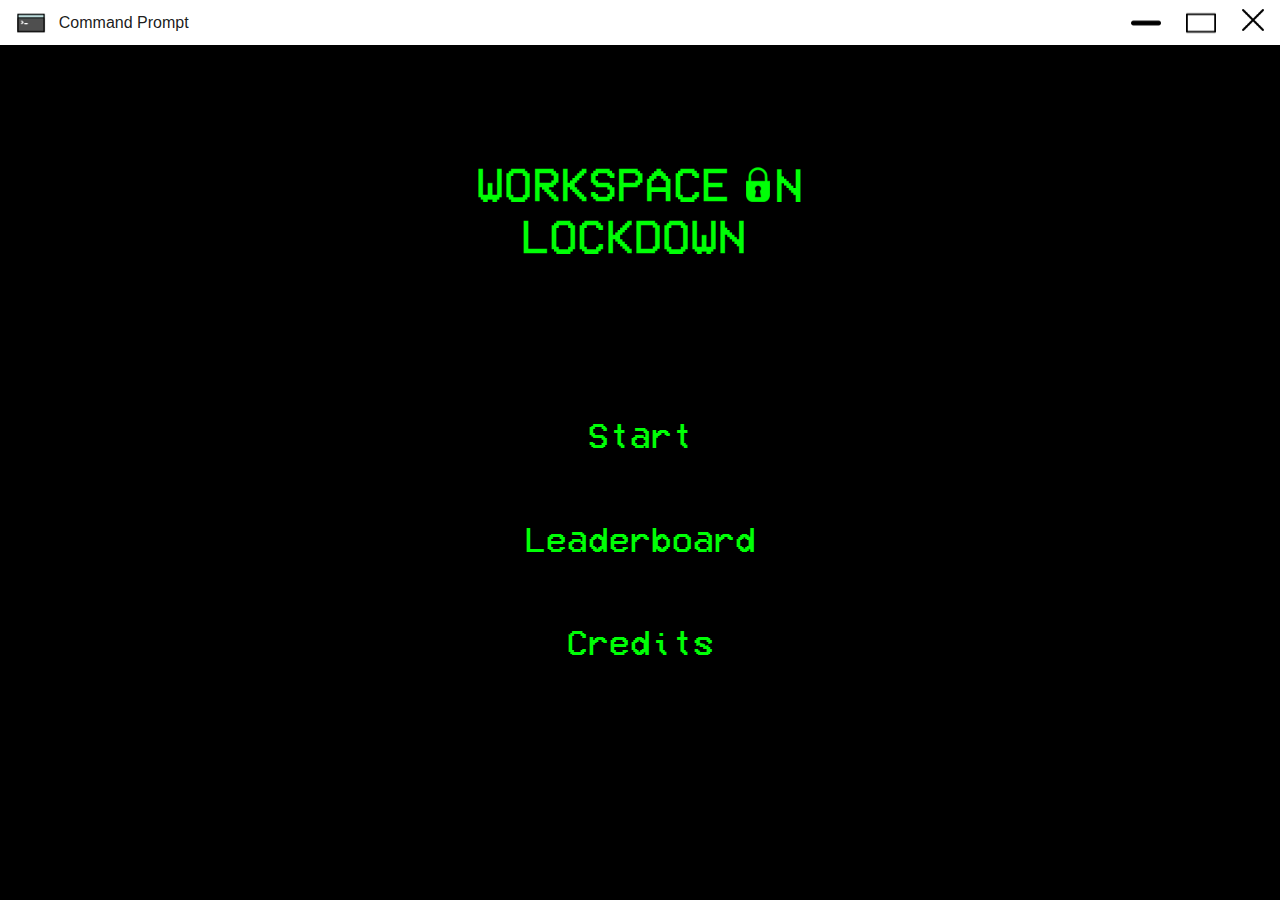
==== index.html @ 35d52795 "added new files" ====
<!DOCTYPE html>
<html>
<head>
  <title>Landing Page</title>
  <link rel="icon" type="image/x-icon" href="assets\images\favicon-32x32.png">
  <link rel="stylesheet" href="https://stackpath.bootstrapcdn.com/bootstrap/4.5.0/css/bootstrap.min.css">
  <link rel="stylesheet" href="css\index.css">

</head>
<body>

  <nav class="navbar navbar-expand navbar-light bg-white">
    <img src="assets\images\cmd.png"  width="30" height="30" class="d-inline-block align-top">
    <a class="navbar-brand" href="#">Command Prompt</a>
    

    <div class="navbar-collapse justify-content-end" id="navbarSupportedContent">
      <ul class="navbar-nav">
        <li class="nav-item" id="minimize">
          <img src="assets\images\minimize-sign.png"  width="30" height="30">
        </li>
        <li class="nav-item" id="rectangle">
          <img src="assets\images\rectangle.png" width="30" height="30">
        </li>
        <li class="nav-item" id="close">
          <img src="assets\images\close.png"  width="22" height="22">
        </li>
      </ul>
    </div>
  </nav>
  <div class="container">
    <div class="text-center mt-5">
      <img src="assets\images\Logo.PNG" alt="Logo">
    </div>
    <div class="d-flex flex-column align-items-center mt-3">
      <button id="btnStart" class="btn">Start</button>
      <button id="btnLeaderboard" class="btn">Leaderboard</button>
      <button id="btnExit" class="btn">Credits</button>
    </div>
  </div>

  <script src="https://code.jquery.com/jquery-3.5.1.slim.min.js"></script>
  <script src="https://cdn.jsdelivr.net/npm/@popperjs/core@2.5.4/dist/umd/popper.min.js"></script>
  <script src="https://stackpath.bootstrapcdn.com/bootstrap/4.5.0/js/bootstrap.min.js"></script>
</body>
</html>
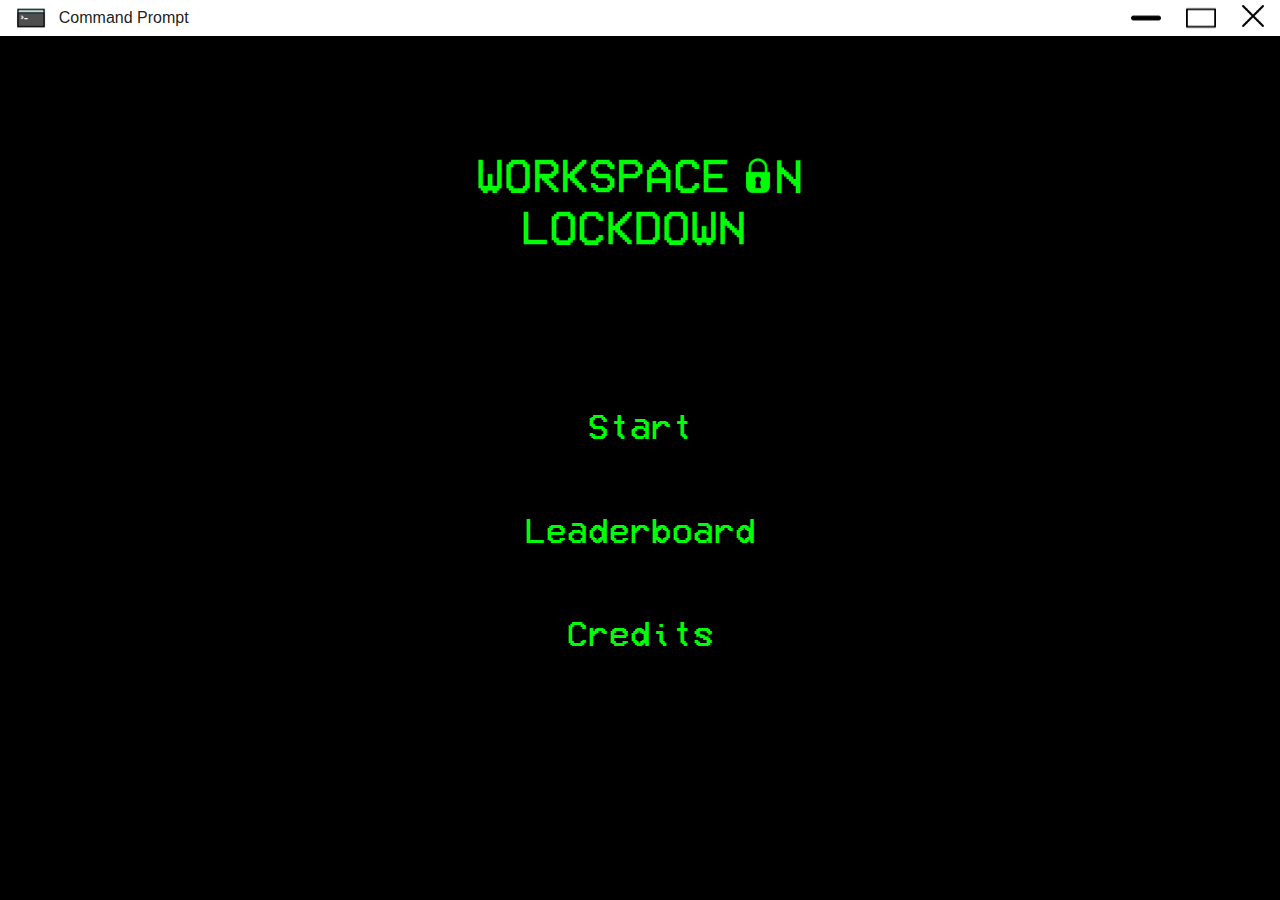
==== commit f4c08a4c: "minor changes" ====
--- a/index.html
+++ b/index.html
@@ -35,7 +35,7 @@
     <div class="d-flex flex-column align-items-center mt-3">
       <button id="btnStart" class="btn">Start</button>
       <button id="btnLeaderboard" class="btn">Leaderboard</button>
-      <button id="btnExit" class="btn">Credits</button>
+      <button id="btnExit" class="btn"><a href="html/credits.html">Credits</a></button>
     </div>
   </div>
 
